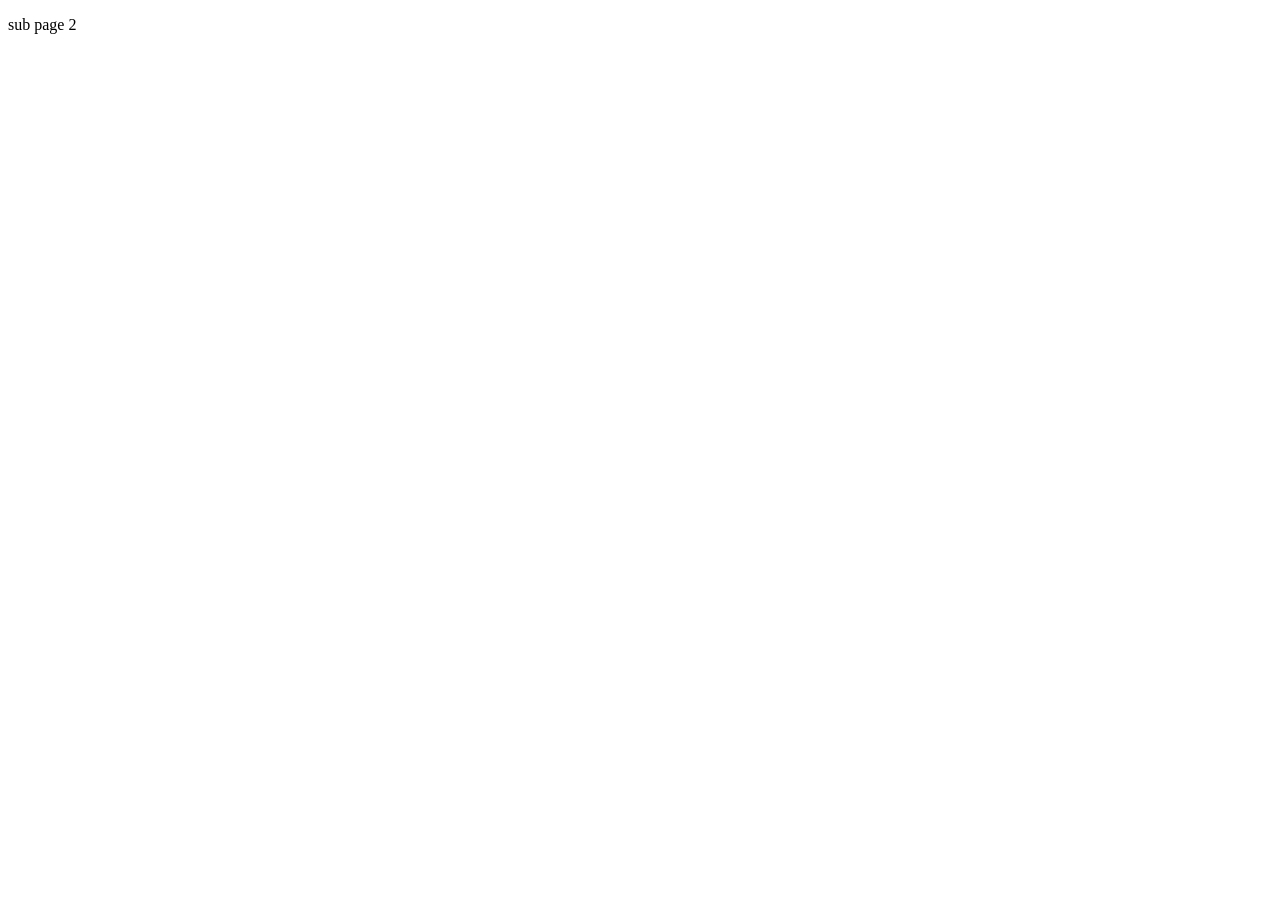
==== page2.html @ d8a3cb8f "added image and code to index aAddedthe logo to the images and added the html code to the index page" ====
<!DOCTYPE html>
<html lang="en">
<head>
    <meta charset="UTF-8">
    <meta name="viewport" content="width=device-width, initial-scale=1.0">
    <title>Document</title>
</head>
<body>
    <p>sub page 2</p>
</body>
</html>
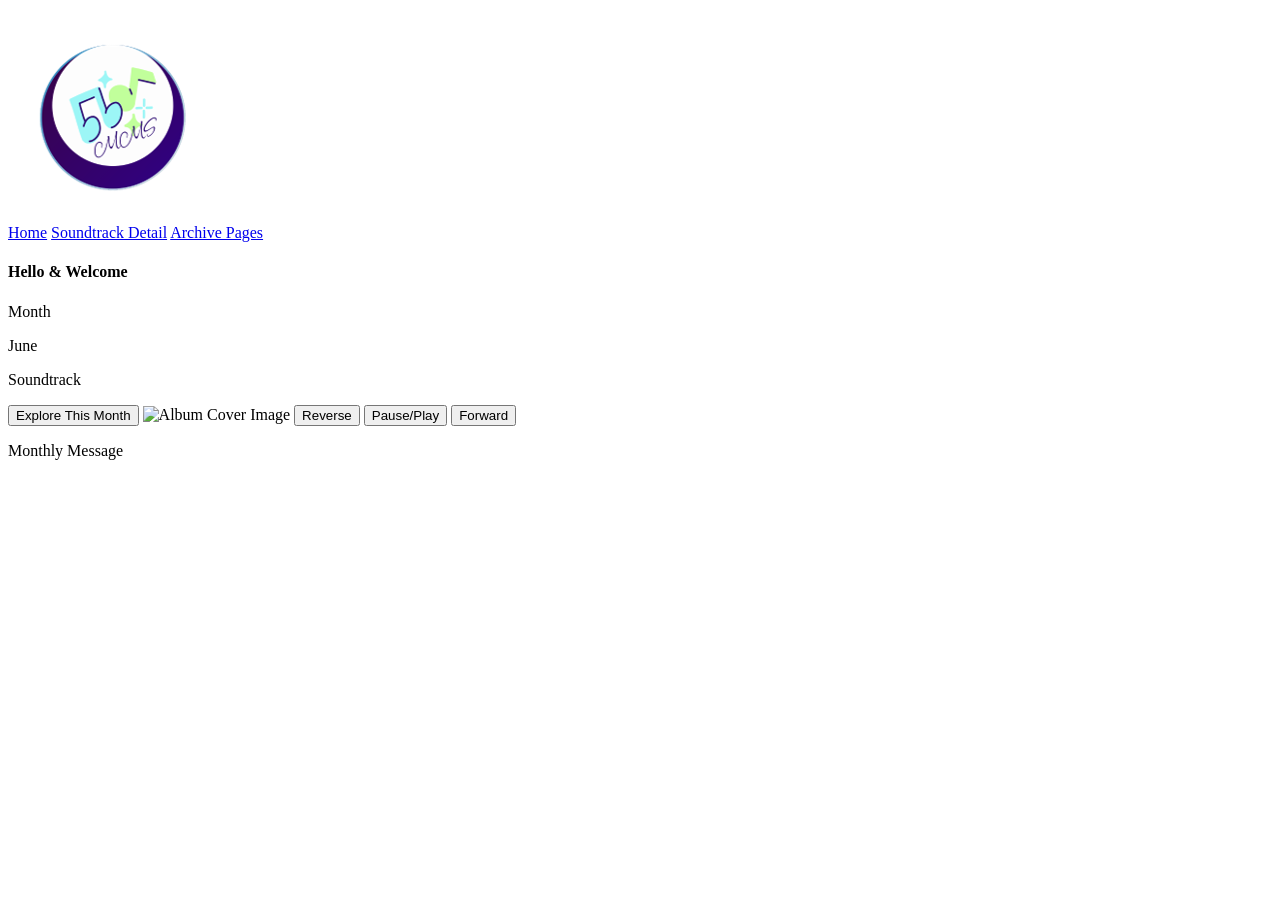
==== commit ac3bf1d0: "starting work on page 2" ====
--- a/page2.html
+++ b/page2.html
@@ -1,11 +1,43 @@
+<!--Tate is working on this-->
 <!DOCTYPE html>
 <html lang="en">
 <head>
     <meta charset="UTF-8">
     <meta name="viewport" content="width=device-width, initial-scale=1.0">
-    <title>Document</title>
+    <title>April</title>
 </head>
 <body>
-    <p>sub page 2</p>
+    <div id="wrapper">
+    <header>
+        <img src="images/logo.png" alt="Logo" id="logo">
+        <nav>
+            <a href="index.html">Home</a>
+            <a href="page1.html">Soundtrack Detail</a>
+            <a href="page2.html">Archive Pages</a>
+        </nav>
+    </header>
+    <main>
+        <h4>Hello & Welcome</h4>
+        <div class="box">
+            <p>Month</p>
+            <p>June</p>
+        </div>
+        <p>Soundtrack</p>
+        <button type="button">Explore This Month</button>
+
+        <img src="#" alt="Album Cover Image">
+        <button type="button">Reverse</button>
+        <button type="button">Pause/Play</button>
+        <button type="button">Forward</button>
+        <div class="box">
+            <p>Monthly Message</p>
+        </div>
+    </main>
+    <footer>
+        <div class="footer">
+
+        </div>
+    </footer>
+    </div>
 </body>
 </html>
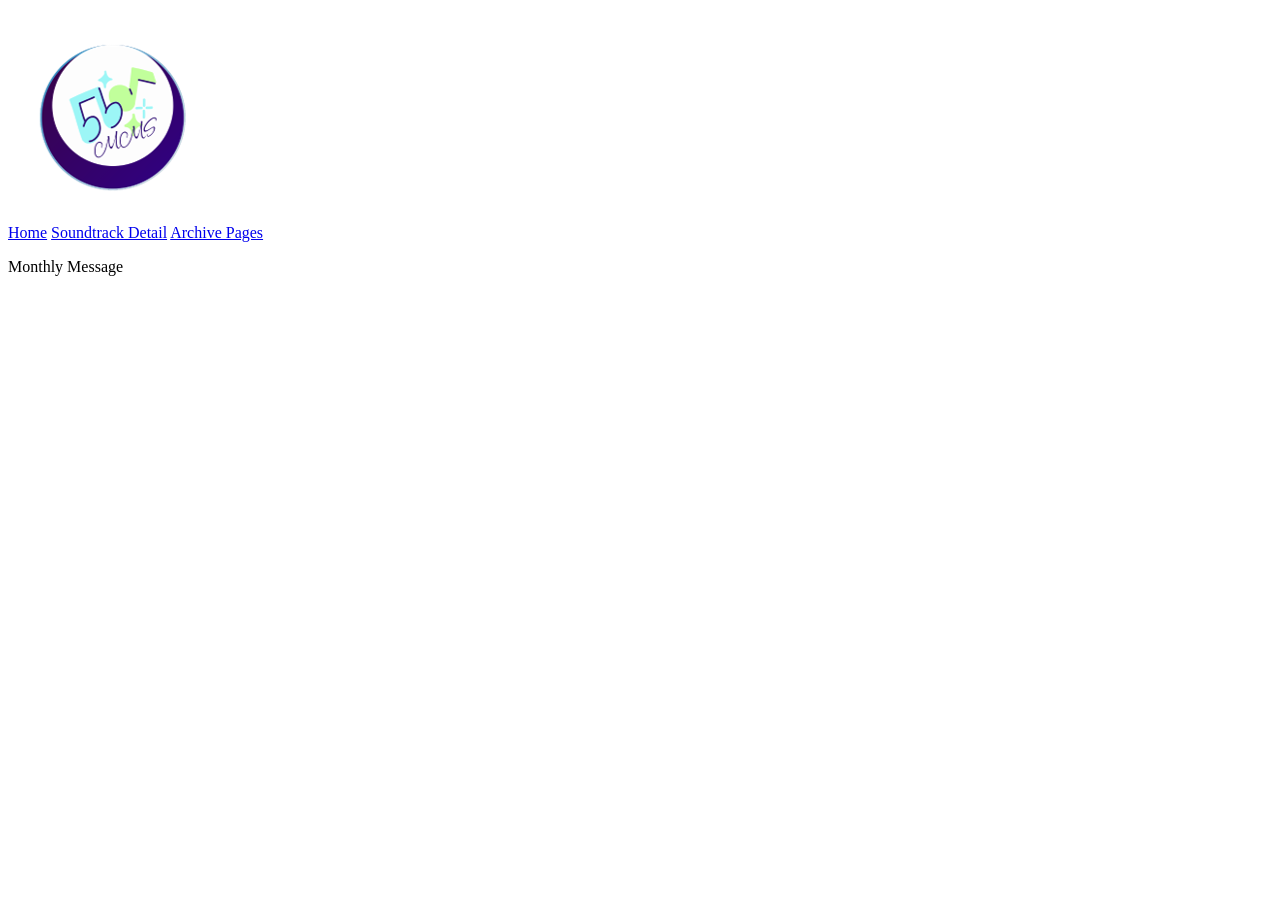
==== commit ecc36f32: "basic page outline" ====
--- a/page2.html
+++ b/page2.html
@@ -4,7 +4,7 @@
 <head>
     <meta charset="UTF-8">
     <meta name="viewport" content="width=device-width, initial-scale=1.0">
-    <title>April</title>
+    <title>Archive Page</title>
 </head>
 <body>
     <div id="wrapper">
@@ -17,18 +17,11 @@
         </nav>
     </header>
     <main>
-        <h4>Hello & Welcome</h4>
         <div class="box">
-            <p>Month</p>
-            <p>June</p>
+            <table>
+
+            </table>
         </div>
-        <p>Soundtrack</p>
-        <button type="button">Explore This Month</button>
-
-        <img src="#" alt="Album Cover Image">
-        <button type="button">Reverse</button>
-        <button type="button">Pause/Play</button>
-        <button type="button">Forward</button>
         <div class="box">
             <p>Monthly Message</p>
         </div>
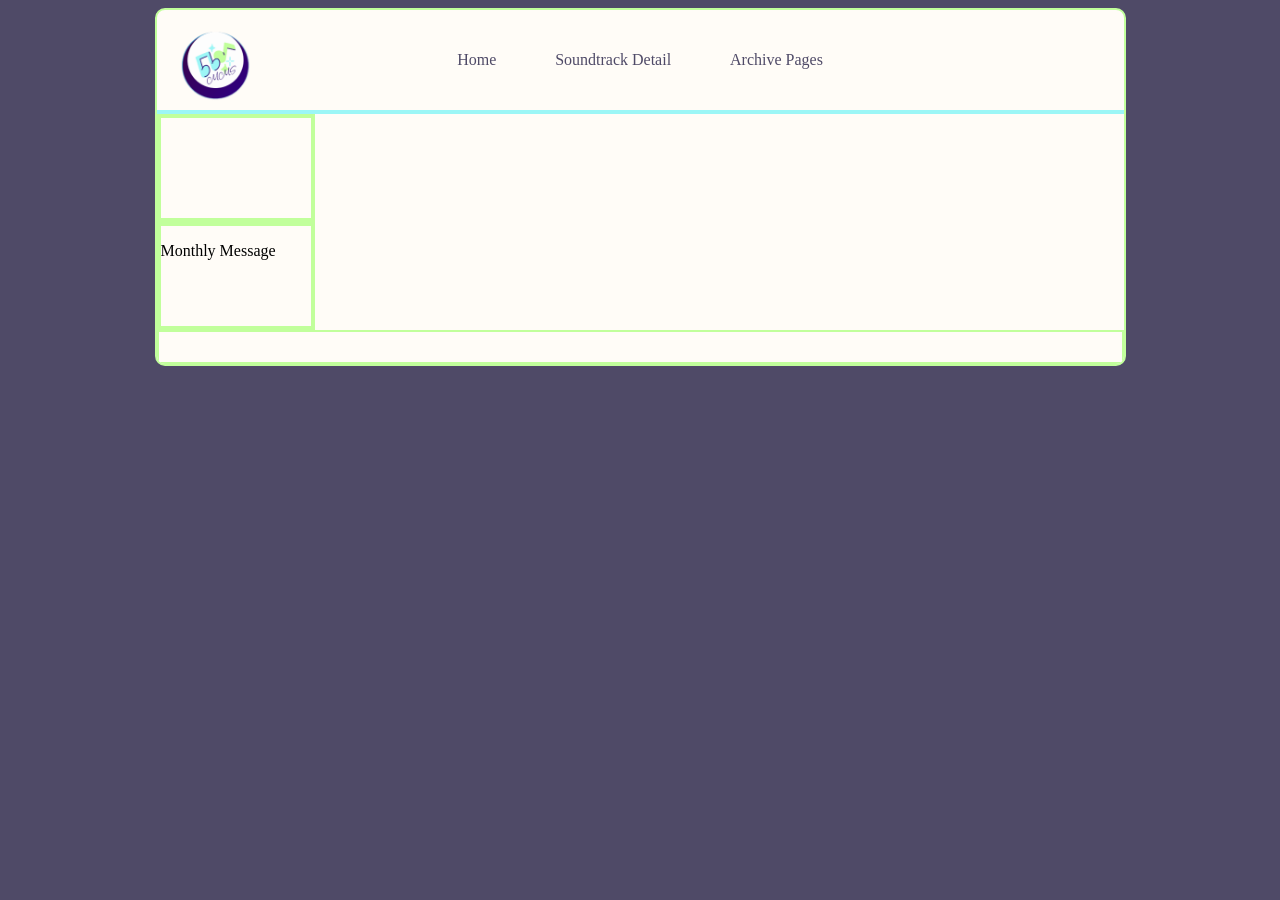
==== commit 4be9c47c: "added stylesheet ref" ====
--- a/page2.html
+++ b/page2.html
@@ -5,6 +5,7 @@
     <meta charset="UTF-8">
     <meta name="viewport" content="width=device-width, initial-scale=1.0">
     <title>Archive Page</title>
+    <link rel="stylesheet" href="styles/styles.css">
 </head>
 <body>
     <div id="wrapper">
--- a/styles/styles.css
+++ b/styles/styles.css
@@ -0,0 +1,119 @@
+ body {
+            background-color: #4F4A67;
+        }
+
+        #logo {
+            position: absolute;
+            top: 5px;
+            left: 10px;
+            width: 100px;
+            border-radius: 50%;
+            object-fit: cover;
+        }
+
+        #wrapper {
+            border: solid 2px #C1FF9B;
+            border-radius: 10px;
+            width: 967px;
+            margin: auto;
+            background: #FFFCF7;
+            overflow: hidden;
+        }
+
+        header {
+            position: relative;
+            height: 100px;
+            border-bottom: 4px solid #9CF6F6;
+            display: flex;
+            align-items: center;
+            justify-content: center;
+        }
+
+        h1 {
+            font-size: 44px;
+            color: black;
+            flex-wrap: wrap;
+            margin: 0;
+            text-align: center;
+            margin-top: 50px;
+        }
+
+        h2 {
+            color: black;
+        }
+
+        nav {
+            position: absolute;
+            margin: 0 auto;
+            width: 50%;
+            justify-content: center;
+            display: flex;
+            flex-direction: row;
+            justify-content: space-evenly;
+            align-items: center;
+        }
+
+        nav a {
+            display: flex;
+            align-self: center;
+            text-decoration: none;
+            color: #4F4A67;
+        }
+
+        nav a:hover {
+            color: #4F4A67;
+        }
+
+        nav a:visited {
+            color: #4F4A67;
+        }
+
+        section {
+            display: flex;
+            flex-direction: column;
+            align-items: center;
+            gap: 50px;
+            padding: 30px 30px;
+        }
+
+        .box {
+            width: 150px;
+            height: 100px;
+            position: relative;
+            color: black;
+            border: 4px #C1FF9B solid;
+        }
+
+        footer {
+            display: flex;
+            justify-content: space-evenly;
+            align-items: center;
+            border: solid 2px #C1FF9B;
+            height: 30px;
+        }
+
+        footer a {
+            text-decoration: none;
+            color: #B89A57;
+        }
+
+        footer a:hover {
+            color: #F3EBDD;
+        }
+
+        footer a:visited {
+            color: #B89A57;
+        }
+
+        .images {
+            display: flex;
+            gap: 16px;
+            padding: 16px;
+        }
+
+        .images img {
+            flex: 1;
+            height: 250px;
+            object-fit: cover;
+            border: 2px solid goldenrod;
+        }
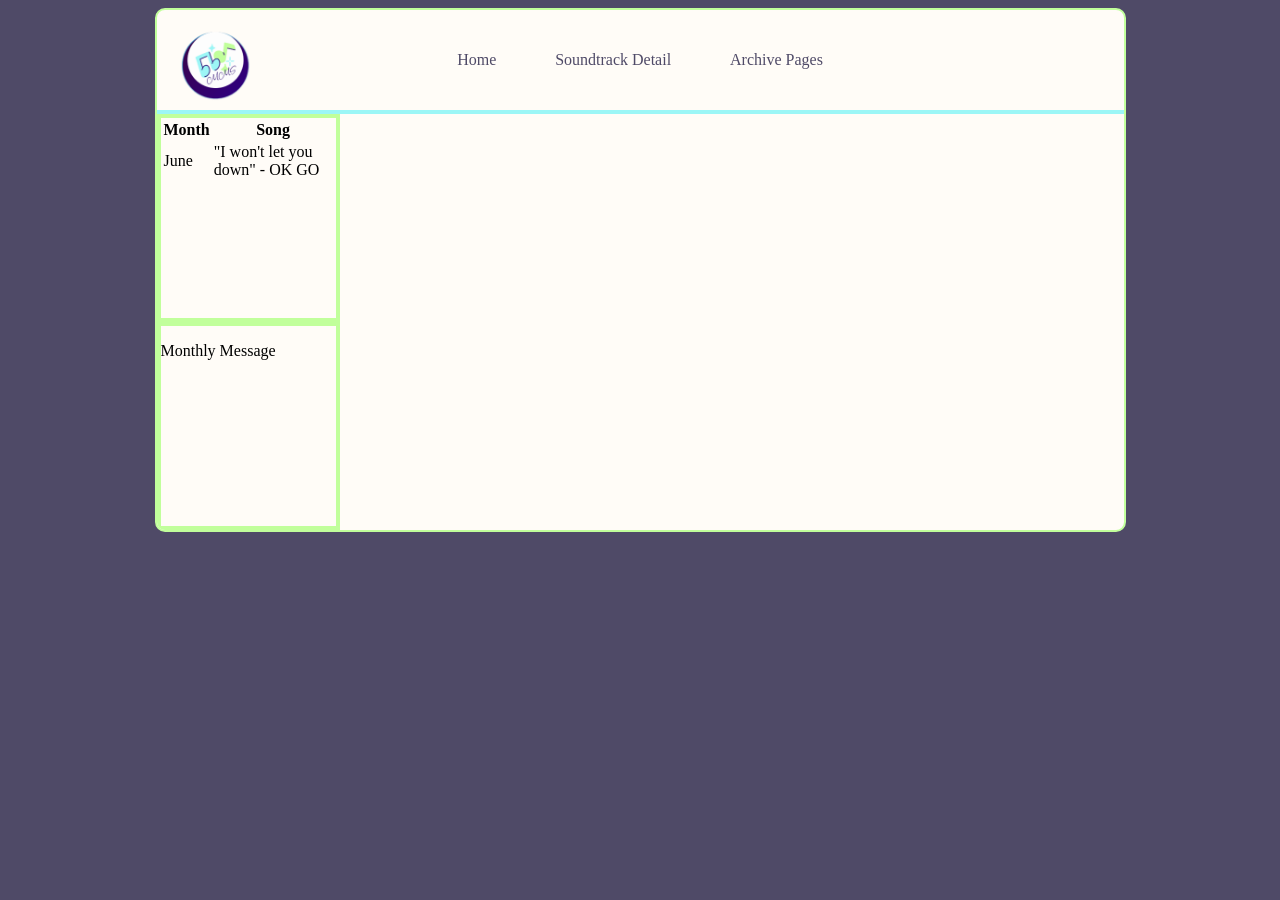
==== commit f7afbe52: "should finish html" ====
--- a/page2.html
+++ b/page2.html
@@ -20,7 +20,14 @@
     <main>
         <div class="box">
             <table>
-
+                <tr>
+                    <th>Month</th>
+                    <th>Song</th>
+                </tr>
+                <tr>
+                    <td>June</td>
+                    <td>"I won't let you down" - OK GO</td>
+                </tr>
             </table>
         </div>
         <div class="box">
--- a/styles/styles.css
+++ b/styles/styles.css
@@ -14,6 +14,7 @@
         #wrapper {
             border: solid 2px #C1FF9B;
             border-radius: 10px;
+            height: auto;
             width: 967px;
             margin: auto;
             background: #FFFCF7;
@@ -30,6 +31,7 @@
         }
 
         h1 {
+            font-family: 'PlayfairDisplay';
             font-size: 44px;
             color: black;
             flex-wrap: wrap;
@@ -40,6 +42,11 @@
 
         h2 {
             color: black;
+            font-family: 'PlayfairDisplay';
+        }
+
+        p {
+            font-family: 'OpenSans';
         }
 
         nav {
@@ -77,32 +84,16 @@
         }
 
         .box {
-            width: 150px;
-            height: 100px;
+            width: 175px;
+            height: 200px;
             position: relative;
             color: black;
             border: 4px #C1FF9B solid;
         }
 
-        footer {
+        .aimg {
             display: flex;
-            justify-content: space-evenly;
-            align-items: center;
-            border: solid 2px #C1FF9B;
-            height: 30px;
-        }
-
-        footer a {
-            text-decoration: none;
-            color: #B89A57;
-        }
-
-        footer a:hover {
-            color: #F3EBDD;
-        }
-
-        footer a:visited {
-            color: #B89A57;
+            border: #C1FF9B solid 2px;
         }
 
         .images {
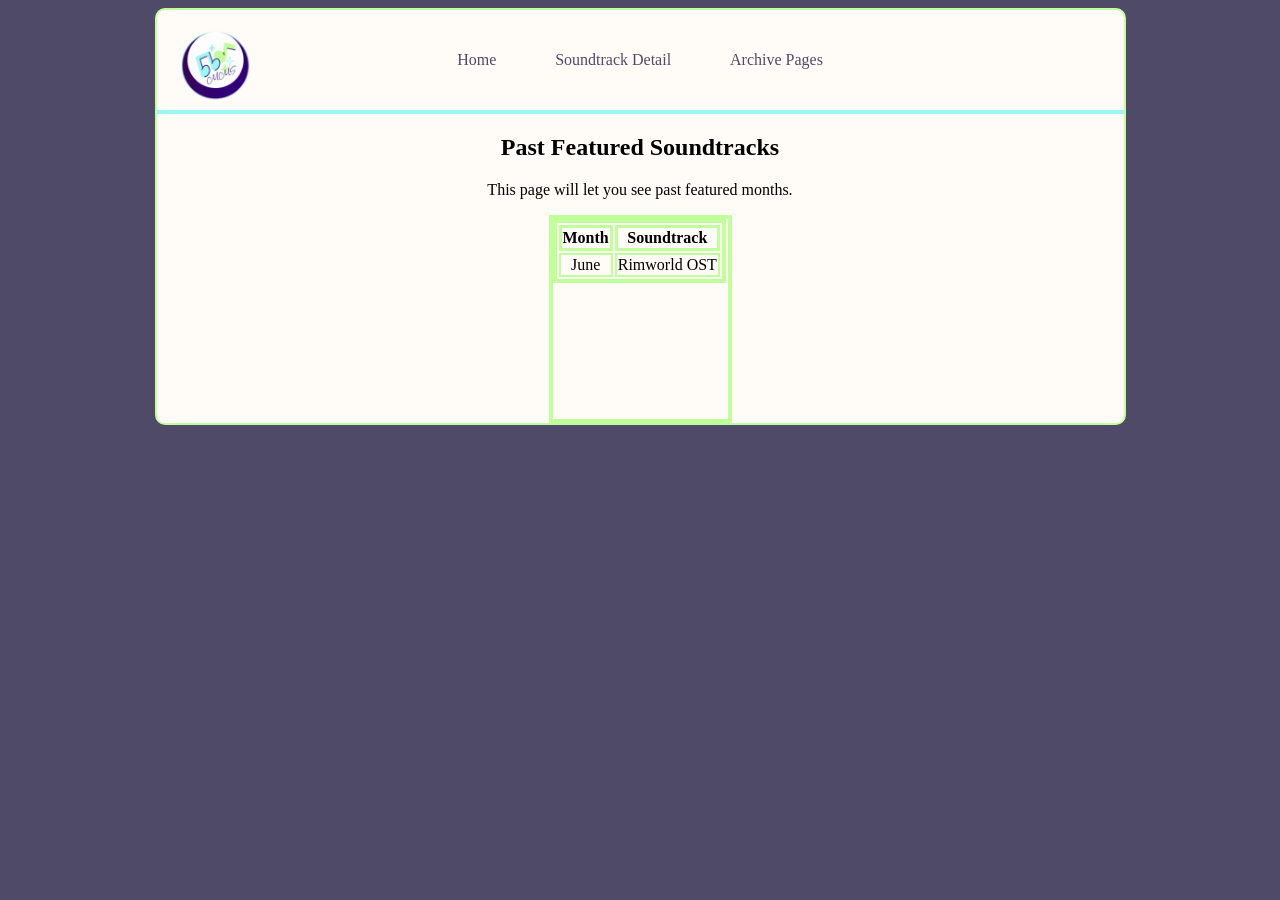
==== commit 8e2bc70a: "added more to page, some styling too" ====
--- a/page2.html
+++ b/page2.html
@@ -7,6 +7,26 @@
     <title>Archive Page</title>
     <link rel="stylesheet" href="styles/styles.css">
 </head>
+<style>
+    main {
+        display: grid;
+        place-items: center;
+    }
+    h2, p {
+        text-align: center;
+    }
+    table {
+        border: solid 4px #C1FF9B;
+    }
+    th {
+        border: solid 3px #C1FF9B;
+        text-align: center;
+    }
+    td {
+        border: solid 2px #C1FF9B;
+        text-align: center;
+    }
+</style>
 <body>
     <div id="wrapper">
     <header>
@@ -18,20 +38,21 @@
         </nav>
     </header>
     <main>
+        <div class="'info">
+            <h2>Past Featured Soundtracks</h2>
+            <p>This page will let you see past featured months.</p>
+        </div>
         <div class="box">
             <table>
                 <tr>
                     <th>Month</th>
-                    <th>Song</th>
+                    <th>Soundtrack</th>
                 </tr>
                 <tr>
                     <td>June</td>
-                    <td>"I won't let you down" - OK GO</td>
+                    <td>Rimworld OST</td>
                 </tr>
             </table>
-        </div>
-        <div class="box">
-            <p>Monthly Message</p>
         </div>
     </main>
     <footer>
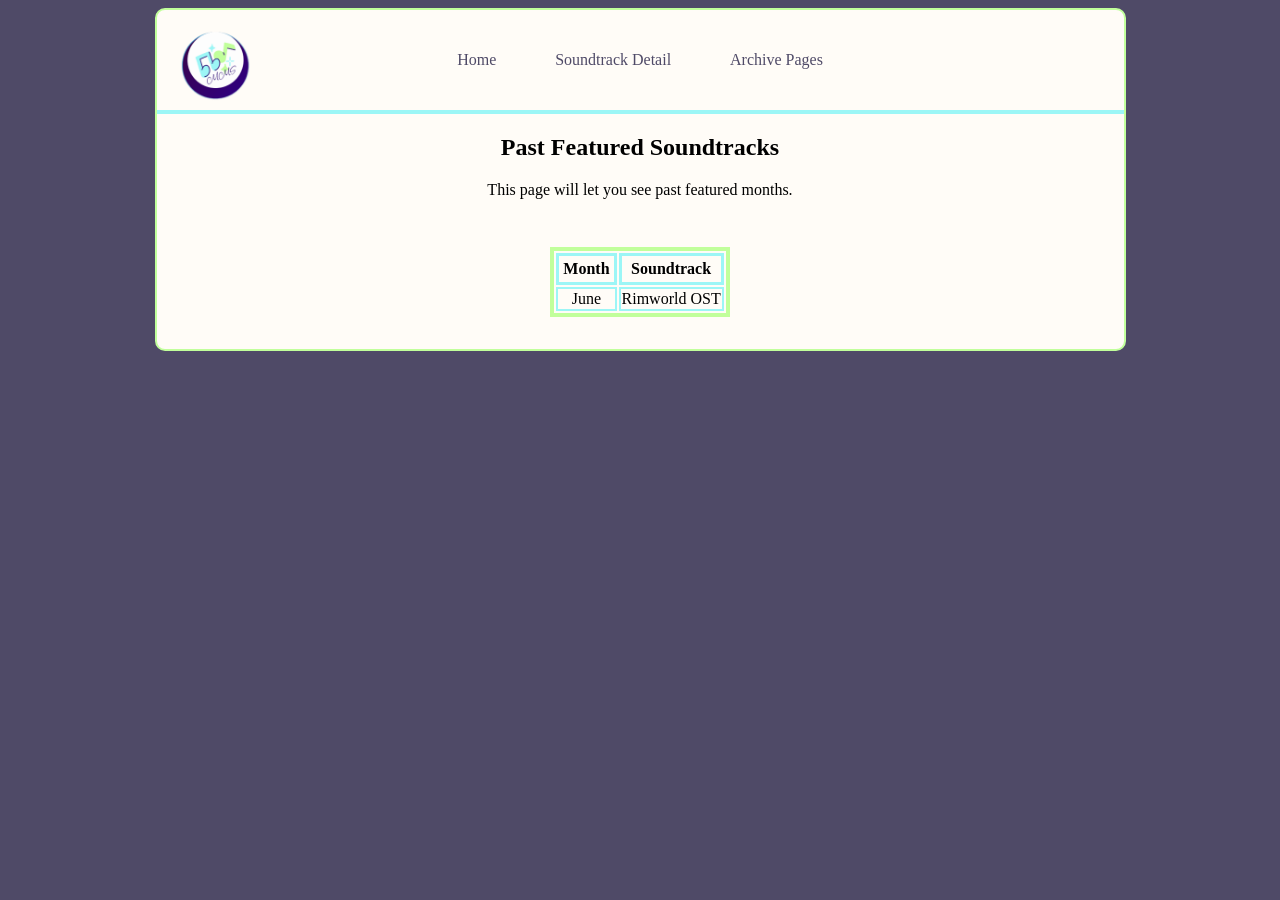
==== commit 5b0524b9: "made styles a bit nicer" ====
--- a/page2.html
+++ b/page2.html
@@ -1,6 +1,7 @@
 <!--Tate is working on this-->
 <!DOCTYPE html>
 <html lang="en">
+
 <head>
     <meta charset="UTF-8">
     <meta name="viewport" content="width=device-width, initial-scale=1.0">
@@ -12,37 +13,44 @@
         display: grid;
         place-items: center;
     }
-    h2, p {
+
+    h2,
+    p {
         text-align: center;
     }
+
     table {
         border: solid 4px #C1FF9B;
+        margin: 32px;
     }
+
     th {
-        border: solid 3px #C1FF9B;
+        border: solid 3px #9CF6F6;
         text-align: center;
+        padding: 4px;
     }
+
     td {
-        border: solid 2px #C1FF9B;
+        border: solid 2px #9CF6F6;
         text-align: center;
     }
 </style>
+
 <body>
     <div id="wrapper">
-    <header>
-        <img src="images/logo.png" alt="Logo" id="logo">
-        <nav>
-            <a href="index.html">Home</a>
-            <a href="page1.html">Soundtrack Detail</a>
-            <a href="page2.html">Archive Pages</a>
-        </nav>
-    </header>
-    <main>
-        <div class="'info">
-            <h2>Past Featured Soundtracks</h2>
-            <p>This page will let you see past featured months.</p>
-        </div>
-        <div class="box">
+        <header>
+            <img src="images/logo.png" alt="Logo" id="logo">
+            <nav>
+                <a href="index.html">Home</a>
+                <a href="page1.html">Soundtrack Detail</a>
+                <a href="page2.html">Archive Pages</a>
+            </nav>
+        </header>
+        <main>
+            <div class="'info">
+                <h2>Past Featured Soundtracks</h2>
+                <p>This page will let you see past featured months.</p>
+            </div>
             <table>
                 <tr>
                     <th>Month</th>
@@ -53,13 +61,13 @@
                     <td>Rimworld OST</td>
                 </tr>
             </table>
-        </div>
-    </main>
-    <footer>
-        <div class="footer">
+        </main>
+        <footer>
+            <div class="footer">
 
-        </div>
-    </footer>
+            </div>
+        </footer>
     </div>
 </body>
+
 </html>
